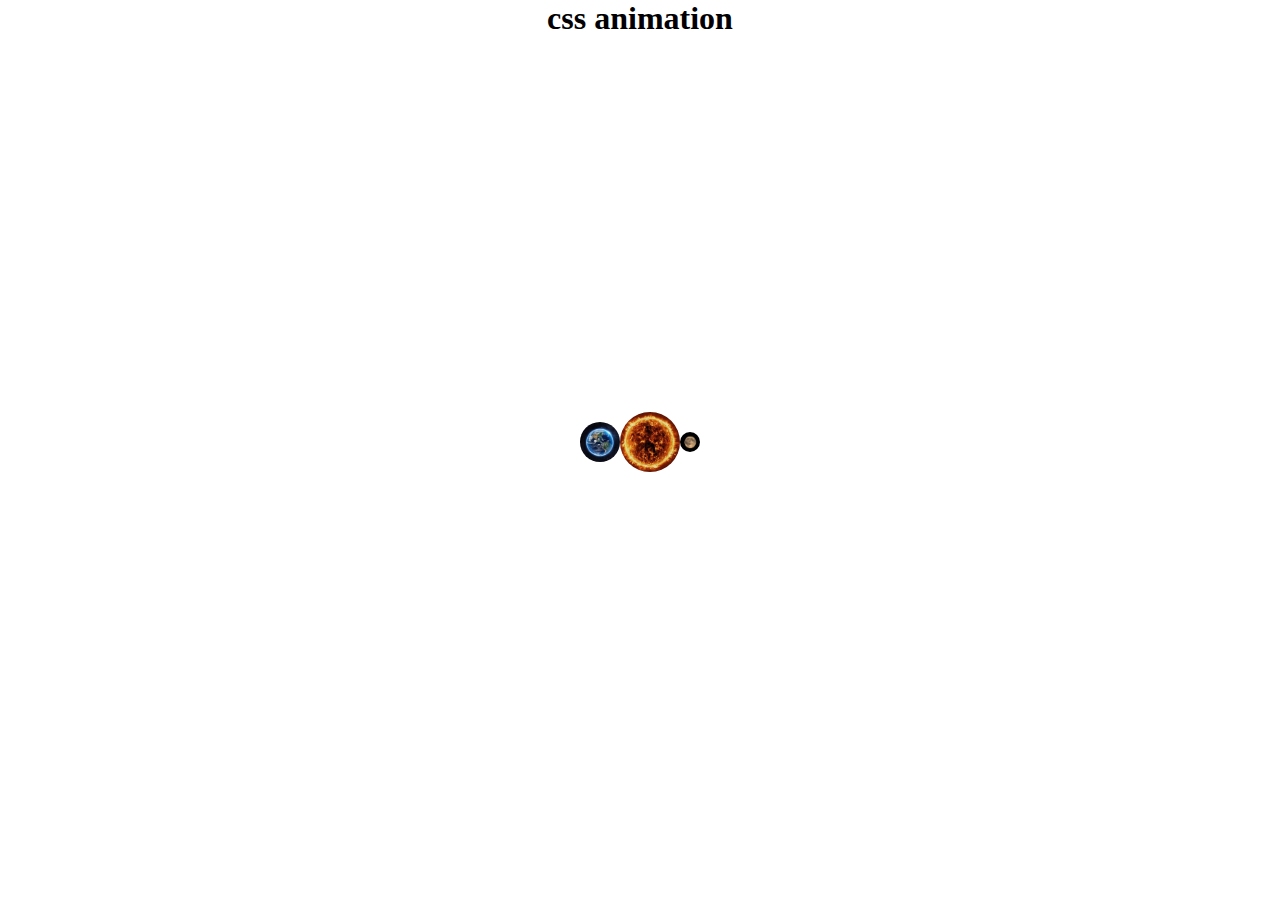
==== index.html @ 1f5711c3 "animatoin-test" ====
<!DOCTYPE html>
<html lang="en">
  <head>
    <meta charset="UTF-8" />
    <meta name="viewport" content="width=device-width, initial-scale=1.0" />
    <title>animation</title>
    <link rel="stylesheet" href="./style.css" />
  </head>
  <body>
    <h1>css animation</h1>
    <div class="container">
      <div class="hearth box"></div>
      <div class="sun box"></div>
      <div class="moon box"></div>
    </div>
  </body>
</html>
---- style.css ----
* {
  margin: 0;
  padding: 0;
  box-sizing: border-box;
}
h1 {
  text-align: center;
}
.container {
  height: 90vh;
  display: flex;
  justify-content: center;
  align-items: center;
}
.box {
  width: 60px;
  height: 60px;
  border-radius: 50%;
  background-position: center;
  background-repeat: no-repeat;
  background-size: cover;
}
.hearth {
  width: 40px;
  height: 40px;
  background-image: url("./animation-images/hearth.avif");
  animation-name: turn;
  animation-duration: 3s;
  animation-fill-mode: forwards;
  /* animation-delay: 0; */
  animation-iteration-count: infinite;
  animation-timing-function: ease-in;
  animation-direction: normal;
  background-color: red;
  transform-origin: 70px 20px;
}
.sun {
  background-image: url(./animation-images/sun.jpeg);
}
.moon {
  width: 20px;
  height: 20px;
  background-image: url(./animation-images/moon.jpeg);
}
@keyframes turn {
  from {
    transform: rotate(0);
  }
  to {
    transform: rotate(360deg);
  }
}
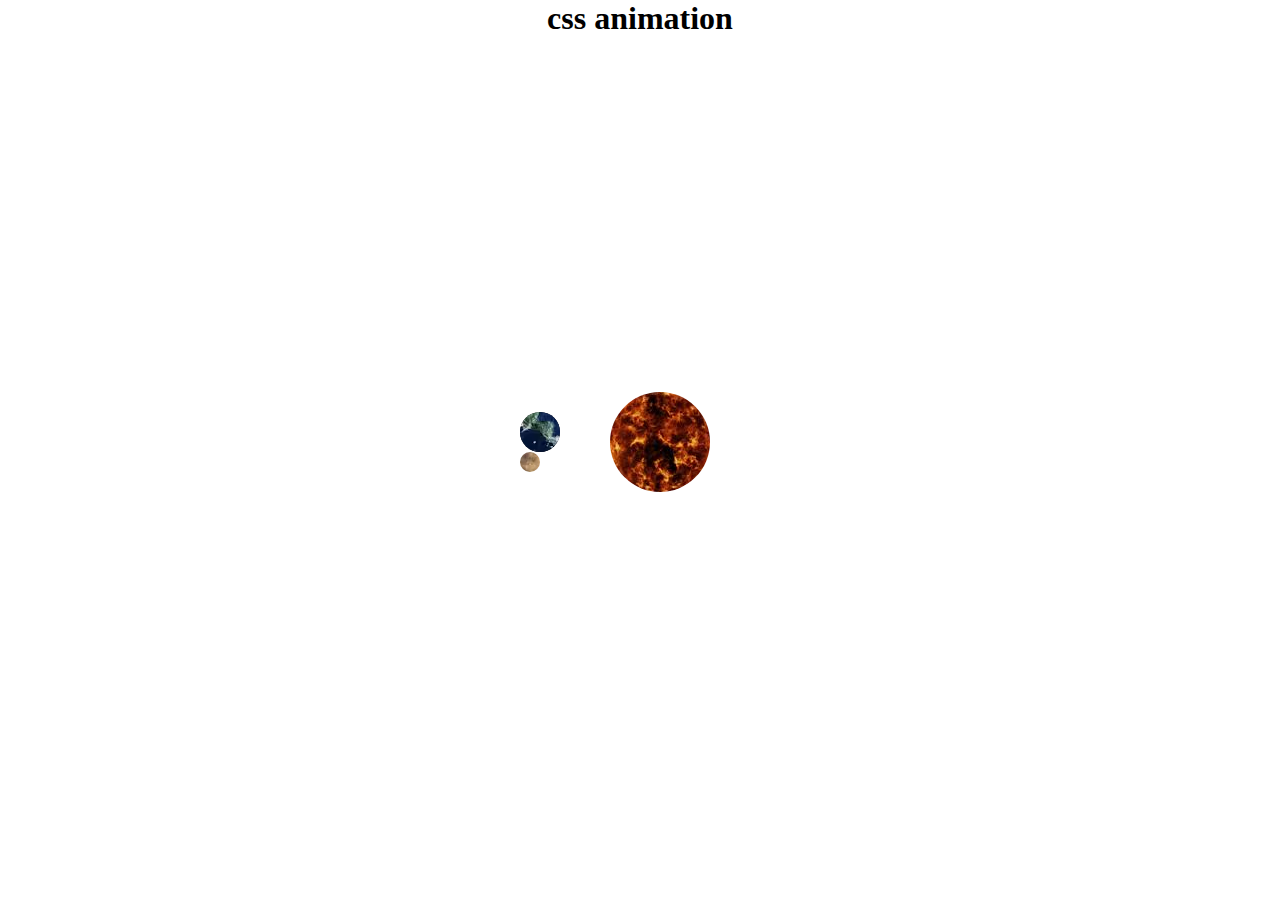
==== commit 2a8ac497: "text" ====
--- a/index.html
+++ b/index.html
@@ -9,9 +9,23 @@
   <body>
     <h1>css animation</h1>
     <div class="container">
-      <div class="hearth box"></div>
-      <div class="sun box"></div>
-      <div class="moon box"></div>
+      <div class="planet">
+        <div class="hearth box">
+          <img src="./animation-images/hearth.avif" alt="" width: 40px; height:
+          40px; />
+        </div>
+        <div class="moon box">
+          <img src="./animation-images/moon.jpeg" alt="" width: 20px; height:
+          20px; />
+        </div>
+      </div>
+
+      <div class="border">
+        <div class="sun box">
+          <img src="./animation-images/sun.jpeg" alt="" width: 60px; height:
+          60px; />
+        </div>
+      </div>
     </div>
   </body>
 </html>
--- a/style.css
+++ b/style.css
@@ -12,35 +12,76 @@
   justify-content: center;
   align-items: center;
 }
+
 .box {
   width: 60px;
   height: 60px;
   border-radius: 50%;
-  background-position: center;
+  /* background-position: center;
   background-repeat: no-repeat;
-  background-size: cover;
+  background-size: cover; */
+  display: flex;
+  justify-content: center;
+  align-items: center;
 }
 .hearth {
+  overflow: hidden;
   width: 40px;
   height: 40px;
   background-image: url("./animation-images/hearth.avif");
-  animation-name: turn;
-  animation-duration: 3s;
+  /* animation-name: turn; */
+  animation-duration: 5s;
   animation-fill-mode: forwards;
   /* animation-delay: 0; */
   animation-iteration-count: infinite;
   animation-timing-function: ease-in;
   animation-direction: normal;
   background-color: red;
-  transform-origin: 70px 20px;
+  transform-origin: 140px 40px;
 }
 .sun {
-  background-image: url(./animation-images/sun.jpeg);
+  /* border: 1px solid gray;
+  border-radius: 50%; */
+  padding: 50px;
+  overflow: hidden;
+}
+.border {
+  width: 200px;
+  height: 200px;
+  display: flex;
+  justify-content: center;
+  align-items: center;
+  /* border: 1px solid black; */
+  border-radius: 50%;
 }
 .moon {
   width: 20px;
   height: 20px;
-  background-image: url(./animation-images/moon.jpeg);
+  /* background-image: url(./animation-images/moon.jpeg); */
+  overflow: hidden;
+  animation-name: turn;
+  animation-duration: 5s;
+  animation-fill-mode: forwards;
+  animation-iteration-count: infinite;
+  animation-timing-function: ease-in-out;
+  animation-direction: normal;
+  transform-origin: 20px -20px;
+}
+.footerbutton > h2 {
+  font-size: 12.6px;
+  font-weight: 700;
+  text-align: left;
+}
+.planet {
+  animation-name: turn;
+  animation-duration: 8s;
+  animation-fill-mode: forwards;
+  /* animation-delay: 0; */
+  animation-iteration-count: infinite;
+  animation-timing-function: ease-in;
+  animation-direction: normal;
+  /* background-color: red; */
+  transform-origin: 140px 40px;
 }
 @keyframes turn {
   from {
